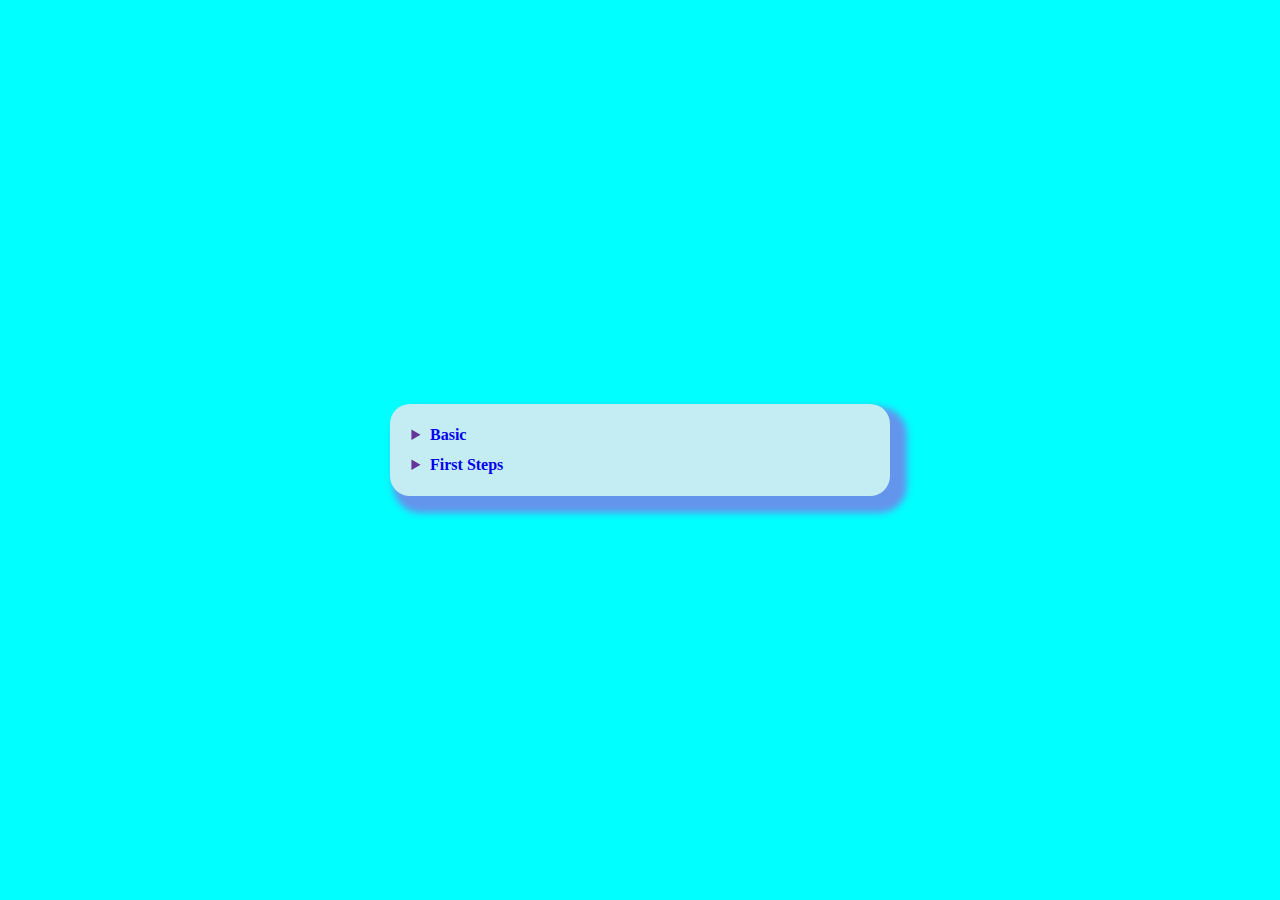
==== index.html @ b41e33fc "JavaScript from MDN" ====
<!DOCTYPE html>
<html lang="en">
<head>
    <meta charset="UTF-8">
    <meta http-equiv="X-UA-Compatible" content="IE=edge">
    <meta name="viewport" content="width=device-width, initial-scale=1.0">
    <title>JavaScript</title>
    <link rel="stylesheet" href="style.css">
</head>
<body>
    <div class="container">
        <div class="vartical-center">
            <ul></ul>
        </div>
    </div>

    <script src="script.js"></script>
</body>
</html>
---- style.css ----
body{
    background-color: aqua;
    color: rebeccapurple;
}
.container{
    width: 500px;
    margin: auto;
}
.vartical-center{
    background-color: #c4ecf3;
    margin: 0;
    position: absolute;
    top: 50%;
    transform: translateY(-50%);
    width: 500px;
    border-radius: 20px;
    box-shadow: 10px 10px 7px 7px cornflowerblue;
}
ul li{
    list-style-type: disclosure-closed;
    line-height: 30px;
}
ul li a{
    text-decoration: none;
    font-weight: bold;
}

.go-back{
    padding: 11px;
    border-radius: 13px;
    border: none;
    cursor: pointer;
    background: #93e0e4;
    font-weight: bolder;
    color: #3d36a9;
    box-shadow: 10px 9px 1px #3d36a9;
}
.go-back:hover{
    background: white;
    transition: 0.5s;
}
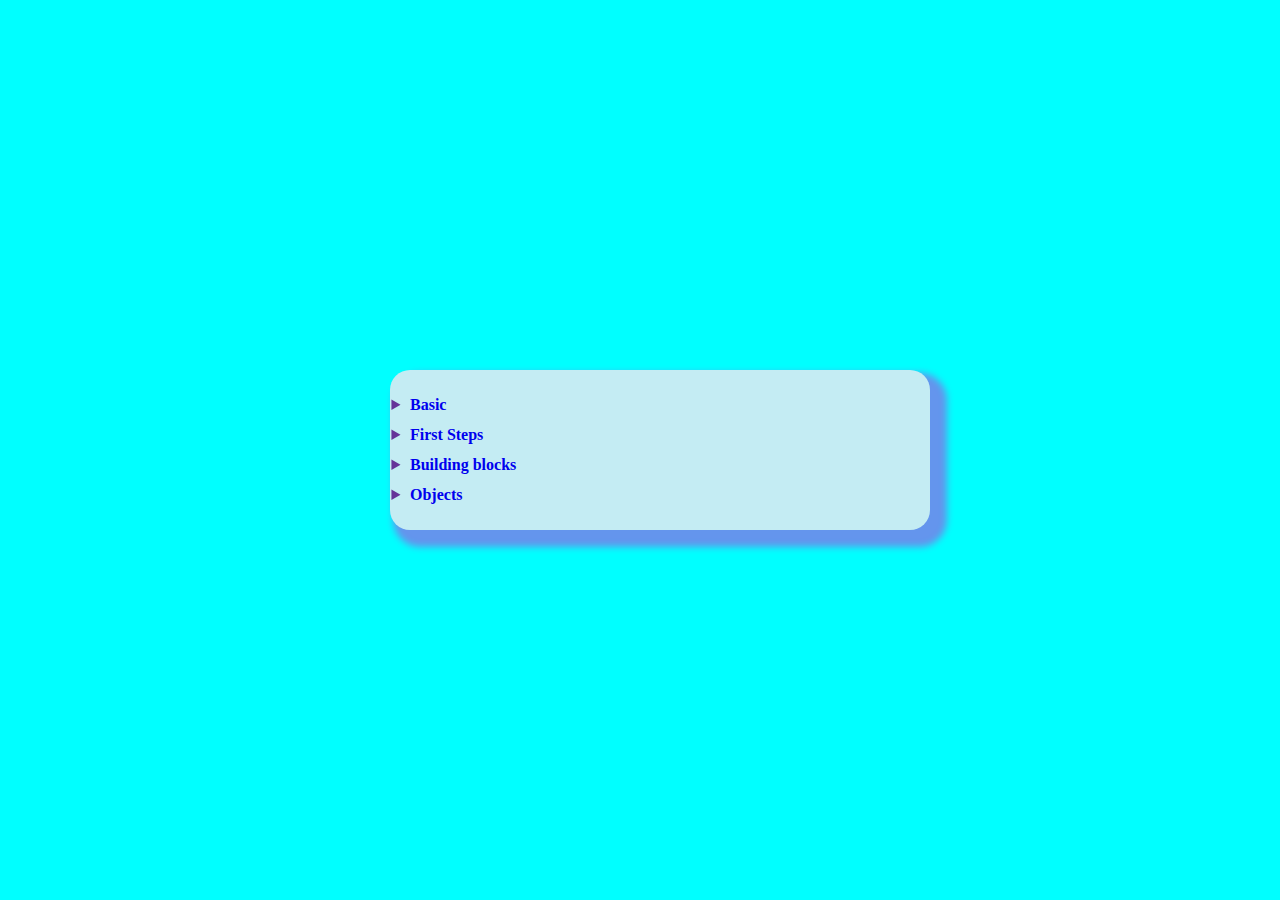
==== commit 882599b8: "Finished looping" ====
--- a/index.html
+++ b/index.html
@@ -9,7 +9,7 @@
 </head>
 <body>
     <div class="container">
-        <div class="vartical-center">
+        <div class="vartical-center lessons">
             <ul></ul>
         </div>
     </div>
--- a/style.css
+++ b/style.css
@@ -15,17 +15,18 @@
     width: 500px;
     border-radius: 20px;
     box-shadow: 10px 10px 7px 7px cornflowerblue;
+    padding: 20px;
 }
-ul li{
+.lessons{
     list-style-type: disclosure-closed;
     line-height: 30px;
 }
-ul li a{
+.lessons a{
     text-decoration: none;
     font-weight: bold;
 }
 
-.go-back{
+.go-back, .reload{
     padding: 11px;
     border-radius: 13px;
     border: none;
@@ -35,7 +36,10 @@
     color: #3d36a9;
     box-shadow: 10px 9px 1px #3d36a9;
 }
-.go-back:hover{
+.go-back:hover, .reload:hover{
     background: white;
     transition: 0.5s;
+}
+.reload{
+    margin-left: 20px;
 }